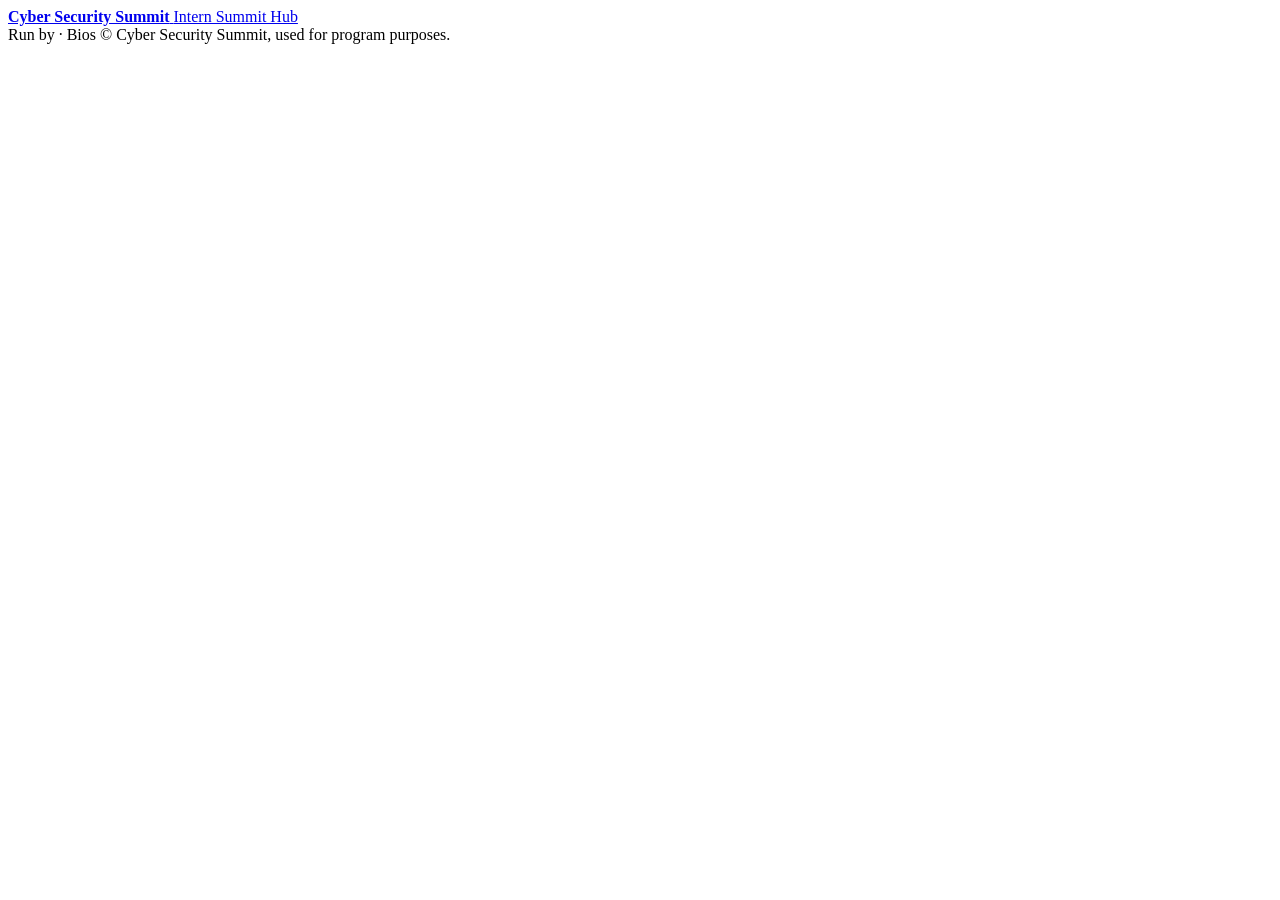
==== frontend/index.html @ 37b52707 "Version 2.19: Mentor Match knows past Summit talks; dynamic follow-ups - data/summit_talks.json: 67 " ====
<!doctype html>
<html lang="en">
<head>
  <meta charset="utf-8">
  <meta name="viewport" content="width=device-width, initial-scale=1">
  <title>Intern Summit Hub</title>
  <link rel="preconnect" href="https://fonts.googleapis.com">
  <link rel="preconnect" href="https://fonts.gstatic.com" crossorigin>
  <link href="https://fonts.googleapis.com/css2?family=Montserrat:wght@600;700;800&family=Open+Sans:wght@400;500;600;700&display=swap" rel="stylesheet">
  <link rel="stylesheet" href="/static/styles.css">
  <link rel="icon" type="image/png" sizes="32x32" href="https://www.cybersecuritysummit.org/wp-content/uploads/2021/02/cropped-cropped-CS_SUMMIT-FAVICON-300x300-1-32x32.png">
  <link rel="apple-touch-icon" href="https://www.cybersecuritysummit.org/wp-content/uploads/2021/02/cropped-cropped-CS_SUMMIT-FAVICON-300x300-1-180x180.png">
</head>
<body>
  <header class="topbar">
    <div class="wrap topbar-inner">
      <a class="brand" href="#home" aria-label="Intern Summit Hub home">
        <img class="brand-logo" src="https://www.cybersecuritysummit.org/wp-content/uploads/2024/05/CS_SUMMIT_Logotag_reverse_hi-res-768x203.png" alt="Cyber Security Summit" referrerpolicy="no-referrer" onerror="this.replaceWith(Object.assign(document.createElement('strong'),{textContent:'Cyber Security Summit'}))">
        <span class="brand-tag">Intern Summit Hub</span>
      </a>
      <nav class="tabs" role="tablist" id="app-nav" hidden>
        <a href="#match" data-tab="match" role="tab">Mentor Match</a>
        <a href="#opportunities" data-tab="opportunities" role="tab">Opportunity Match</a>
        <a href="#directory" data-tab="directory" role="tab">Think Tank</a>
        <a href="#calendar" data-tab="calendar" role="tab">Events <span class="pill" id="talk-count" hidden></span></a>
        <a href="#cohort" data-tab="cohort" role="tab">Cohort</a>
        <a href="#admin" data-tab="admin" role="tab" id="admin-tab" hidden>Admin</a>
        <span class="who"><a id="who-name" href="#profile" title="Your profile"></a><button type="button" id="signout-btn">Sign out</button></span>
      </nav>
    </div>
  </header>

  <!-- ============ SIGN-IN GATE ============ -->
  <section id="gate" class="gate" hidden>
    <div class="gate-inner">
      <div class="gate-intro">
        <div class="eyebrow">Cyber Security Summit · Intern Program</div>
        <h1>Welcome to the <span class="hl">Intern Summit Hub.</span></h1>
        <p>Meet the Think Tank, find the CISOs and leaders you should talk to, connect with your fellow interns, and never miss an event.</p>
        <ul class="gate-points">
          <li>Mentor Match: AI looks up the Think Tank bios and suggests who to meet</li>
          <li>Your cohort's interests, hobbies, and goals</li>
          <li>Think Tank Talks and program events in one place</li>
        </ul>
      </div>
      <div class="card gate-card">
        <div class="seg gate-seg" role="tablist">
          <button type="button" data-gate="login" class="on">Sign in</button>
          <button type="button" data-gate="register">Register</button>
          <button type="button" data-gate="admin">Admin</button>
        </div>

        <form id="login-form-intern" data-pane="login">
          <label>Email<input type="email" id="li-email" autocomplete="username" required></label>
          <div class="temp-banner" id="temp-banner" hidden>
            <strong>Check your email for a temporary password.</strong>
            Enter it below exactly as shown (it looks like <code>Ab3d-Ef7h-Jk9m-Np2q</code>). It works once and expires in 24 hours.
            Right after you sign in, you'll be asked to <strong>choose a new password</strong>.
          </div>
          <label><span id="li-pw-label">Password</span><input type="password" id="li-pw" autocomplete="current-password" required></label>
          <label class="show-pw"><input type="checkbox" data-show="li-pw"> Show password</label>
          <button class="btn primary wide" type="submit" id="li-submit">Sign in</button>
          <p class="fine" id="temp-cancel" hidden><a href="#" id="temp-cancel-link">I remembered my password, sign in normally</a></p>
          <p class="fine"><a href="#" data-goto="forgot">Forgot your password?</a></p>
          <p class="fine">New intern? Choose <a href="#" data-goto="register">Register</a> and use the access code from the Program Lead.</p>
        </form>

        <form id="register-form" data-pane="register" class="form-grid" hidden>
          <label class="span2">Program access code <span class="req">*</span><input id="rg-code" required autocomplete="off" placeholder="From the Program Lead"></label>
          <div class="span2 photo-pick">
            <label class="photo-drop" for="rg-photo"><img id="rg-photo-preview" alt="" hidden><span id="rg-photo-ph">📷</span></label>
            <div><strong>Profile photo</strong> <small class="muted">optional · JPG or PNG</small><br>
              <input type="file" id="rg-photo" accept="image/jpeg,image/png,image/webp,image/heic"></div>
          </div>
          <label>First name <span class="req">*</span><input id="rg-first" required maxlength="60" autocomplete="given-name"></label>
          <label>Last name <span class="req">*</span><input id="rg-last" required maxlength="60" autocomplete="family-name"></label>
          <label>Cell phone <span class="req">*</span><input id="rg-phone" type="tel" required maxlength="30" autocomplete="tel" placeholder="(612) 555-0123"></label>
          <label>Email <span class="req">*</span><input id="rg-email" type="email" required autocomplete="email" placeholder="You'll sign in with this"></label>
          <label>City <span class="req">*</span><input id="rg-city" required maxlength="80" autocomplete="address-level2"></label>
          <label>State <span class="req">*</span><select id="rg-state" required><option value="">Choose…</option></select></label>
          <div class="span2 optional-head">Optional, but it helps Mentor Match and your cohort get to know you</div>
          <label class="span2">School or current employer<input id="rg-school" maxlength="120"></label>
          <label class="span2">LinkedIn profile<input id="rg-linkedin" maxlength="200" placeholder="linkedin.com/in/your-name"></label>
          <label class="span2">Interests <small class="muted">cyber topics, career paths, sectors</small><textarea id="rg-interests" rows="2" maxlength="1000" placeholder="e.g. incident response, cyber policy, healthcare security"></textarea></label>
          <label class="span2">Hobbies<textarea id="rg-hobbies" rows="2" maxlength="1000" placeholder="e.g. hockey, cooking, volunteering"></textarea></label>
          <label class="span2">What do you want to get out of the intern program?<textarea id="rg-goals" rows="3" maxlength="1500"></textarea></label>
          <label class="span2">One fun fact about me<input id="rg-fun" maxlength="300" placeholder="e.g. I've visited 30 national parks"></label>
          <div class="span2 pref-field"><b>Committees you'd like to join</b> <small class="muted">pick up to 3, in order of preference</small><div class="pref-grid" id="rg-prefs"></div></div>
          <label class="span2">Availability <small class="muted">when you can't meet</small><input id="rg-avail" maxlength="300" placeholder="e.g. Classes Tue/Thu mornings; no Friday meetings"></label>
          <label>Password <span class="req">*</span><input type="password" id="rg-pw" required minlength="12" autocomplete="new-password" placeholder="12+ characters"></label>
          <label>Confirm password <span class="req">*</span><input type="password" id="rg-pw2" required minlength="12" autocomplete="new-password"></label>
          <div class="span2"><label class="show-pw"><input type="checkbox" data-show="rg-pw,rg-pw2"> Show password</label><ul class="pw-rules" data-pw="rg-pw" data-confirm="rg-pw2" aria-live="polite"><li data-rule="len">At least 12 characters</li><li data-rule="email">Not your email address</li><li data-rule="match">Both entries match</li></ul></div>
          <label class="check span2"><input type="checkbox" id="rg-share" checked> Show my profile to other interns (photo, name, city, email, school or employer, LinkedIn, interests, hobbies, goals, fun fact). Your phone number is only visible to the Program Lead.</label>
          <div class="span2"><button class="btn primary wide" type="submit">Create my account</button></div>
        </form>

        <form id="forgot-form" data-pane="forgot" hidden>
          <h2>Reset your password</h2>
          <p class="muted small" id="fg-help">Enter the email you registered with. We'll get a one-time reset link to you.</p>
          <label>Email<input type="email" id="fg-email" autocomplete="email" required></label>
          <button class="btn primary wide" type="submit" id="fg-submit">Request a reset link</button>
          <p class="fine"><a href="#" data-goto="login">Back to sign in</a></p>
        </form>

        <form id="reset-form" data-pane="reset" hidden>
          <h2 id="reset-title">Choose a new password</h2>
          <p class="muted small">A short phrase works well, like <em>purple-hockey-2027</em>. Saving signs you out on your other devices.</p>
          <label>New password<input type="password" id="rs-pw" minlength="12" autocomplete="new-password" required></label>
          <label>Confirm new password<input type="password" id="rs-pw2" minlength="12" autocomplete="new-password" required></label>
          <label class="show-pw"><input type="checkbox" data-show="rs-pw,rs-pw2"> Show password</label><ul class="pw-rules" data-pw="rs-pw" data-confirm="rs-pw2" aria-live="polite"><li data-rule="len">At least 12 characters</li><li data-rule="email">Not your email address</li><li data-rule="old" class="info">Different from your previous password</li><li data-rule="match">Both entries match</li></ul>
          <button class="btn primary wide" type="submit">Save new password</button>
        </form>

        <form id="force-form" data-pane="force" hidden>
          <h2>Set a new password</h2>
          <p class="muted small">You signed in with the <strong>temporary password</strong> from your email. It's now used up, so choose your own password to continue. A short phrase works well, like <em>purple-hockey-2027</em>.</p>
          <label>New password<input type="password" id="fc-pw" minlength="12" autocomplete="new-password" required></label>
          <label>Confirm new password<input type="password" id="fc-pw2" minlength="12" autocomplete="new-password" required></label>
          <label class="show-pw"><input type="checkbox" data-show="fc-pw,fc-pw2"> Show password</label><ul class="pw-rules" data-pw="fc-pw" data-confirm="fc-pw2" aria-live="polite"><li data-rule="len">At least 12 characters</li><li data-rule="email">Not your email address</li><li data-rule="old" class="info">Different from your previous password</li><li data-rule="match">Both entries match</li></ul>
          <button class="btn primary wide" type="submit">Save and continue</button>
          <p class="fine"><a href="#" id="force-signout">Sign out instead</a></p>
        </form>

        <form id="admin-login-form" data-pane="admin" hidden>
          <p class="muted small">For the Program Lead only.</p>
          <label>Admin username<input id="ad-user" autocomplete="username" required></label>
          <label>Password<input type="password" id="ad-pw" autocomplete="current-password" required></label>
          <label class="show-pw"><input type="checkbox" data-show="ad-pw"> Show password</label>
          <button class="btn primary wide" type="submit">Sign in as admin</button>
          <p class="fine" id="admin-not-configured" hidden>Admin sign-in isn't set up on this server yet. Run <code>.venv/bin/python -m scripts.set_admin_password</code>, then restart.</p>
        </form>
        <p class="error" id="gate-error" hidden></p>
        <p class="success" id="gate-msg" hidden></p>
      </div>
    </div>
  </section>

  <div id="notices" class="wrap"></div>

  <main class="wrap" id="app-main" hidden>
    <!-- ============ HOME ============ -->
    <section id="tab-home" class="tab" hidden>
      <div class="home-hero">
        <div class="home-hero-text">
          <div class="eyebrow">Cyber Security Summit · Intern Program</div>
          <h1 id="home-hello">Welcome to the <span class="hl">Intern Summit Hub.</span></h1>
          <p>Your front door to the Think Tank: meet the leaders shaping cybersecurity in Minnesota, find roles where you already have a connection, and keep up with every event.</p>
          <div class="home-cta">
            <a class="btn neon" href="#match">Find who to meet</a>
            <a class="btn outline-light" href="#opportunities">Explore open roles</a>
          </div>
        </div>
        <svg class="home-net" viewBox="0 0 320 240" aria-hidden="true">
          <g class="edges">
            <line x1="160" y1="120" x2="60" y2="50"/><line x1="160" y1="120" x2="270" y2="45"/><line x1="160" y1="120" x2="40" y2="170"/>
            <line x1="160" y1="120" x2="280" y2="185"/><line x1="160" y1="120" x2="165" y2="20"/><line x1="160" y1="120" x2="150" y2="220"/>
            <line x1="60" y1="50" x2="165" y2="20"/><line x1="270" y1="45" x2="280" y2="185"/><line x1="40" y1="170" x2="150" y2="220"/>
          </g>
          <g class="nodes">
            <circle cx="60" cy="50" r="7"/><circle cx="270" cy="45" r="9"/><circle cx="40" cy="170" r="6"/>
            <circle cx="280" cy="185" r="8"/><circle cx="165" cy="20" r="5"/><circle cx="150" cy="220" r="6"/>
          </g>
          <circle class="hub-ring" cx="160" cy="120" r="30"/><circle class="hub" cx="160" cy="120" r="20"/>
        </svg>
        <div class="home-stats" id="home-stats"></div>
      </div>

      <div class="home-grid" id="home-tools"></div>

      <div class="home-lower">
        <div class="card home-next"><div class="lbl small muted">Up next</div><div id="home-next"></div></div>
        <div class="card home-profile"><div class="lbl small muted">Your profile</div><div id="home-profile"></div></div>
      </div>
    </section>

    <!-- ============ PROFILE ============ -->
    <section id="tab-profile" class="tab" hidden>
      <div class="hero">
        <div class="eyebrow">Intern Program · Your profile</div>
        <h1>Make it easy to <span class="hl">get to know you.</span></h1>
        <p>Your photo, LinkedIn, interests, and resume help Think Tank members and fellow interns connect with you, and make Mentor Match and Opportunity Match sharper.</p>
      </div>
      <p class="muted small" id="me-admin-edited" hidden></p>
      <div class="profile-page">
        <div class="profile-side">
          <div class="card">
            <h2 class="card-title">Resume</h2>
            <div id="pp-resume"></div>
            <label class="btn small" for="pp-resume-file" style="margin-top:10px">Upload a new resume</label>
            <input type="file" id="pp-resume-file" accept=".pdf,.docx,.txt,.md" hidden>
            <p class="fine">PDF, DOCX, or TXT, up to 2 MB. Only you and the Program Lead can see it. Uploading also refreshes your Mentor Match profile.</p>
          </div>
          <div class="card">
      <form id="pw-form" class="form-grid pw-form">
        <h2 class="card-title span2">Password</h2>
        <label class="span2">Current password<input type="password" id="pw-current" autocomplete="current-password" required></label>
        <label>New password<input type="password" id="pw-new" minlength="12" autocomplete="new-password" required placeholder="12+ characters"></label>
        <label>Confirm new password<input type="password" id="pw-new2" minlength="12" autocomplete="new-password" required></label>
        <div class="span2"><label class="show-pw"><input type="checkbox" data-show="pw-current,pw-new,pw-new2"> Show password</label><ul class="pw-rules" data-pw="pw-new" data-confirm="pw-new2" aria-live="polite"><li data-rule="len">At least 12 characters</li><li data-rule="email">Not your email address</li><li data-rule="notcurrent">Different from your current password</li><li data-rule="match">Both entries match</li></ul></div>
        <div class="span2 form-actions"><button class="btn" type="submit">Change password</button><span class="error" id="pw-error" hidden></span></div>
      </form>
          </div>
        </div>
        <div class="card profile-main">
          <h2 class="card-title">About you</h2>
      <form id="me-form" class="form-grid">
        <div class="span2 photo-pick">
          <label class="photo-drop" for="me-photo"><img id="me-photo-preview" alt="" hidden><span id="me-photo-ph">📷</span></label>
          <div><strong>Profile photo</strong><br><input type="file" id="me-photo" accept="image/jpeg,image/png,image/webp,image/heic">
            <button class="btn small ghost" type="button" id="me-photo-remove" hidden>Remove photo</button></div>
        </div>
        <label>First name <span class="req">*</span><input id="me-first" required maxlength="60"></label>
        <label>Last name <span class="req">*</span><input id="me-last" required maxlength="60"></label>
        <label>Cell phone <span class="req">*</span><input id="me-phone" type="tel" required maxlength="30"></label>
        <label>Email <span class="req">*</span><input id="me-email" type="email" required></label>
        <label>City <span class="req">*</span><input id="me-city" required maxlength="80"></label>
        <label>State <span class="req">*</span><select id="me-state" required></select></label>
        <label class="span2">School or current employer<input id="me-school" maxlength="120"></label>
        <label class="span2">LinkedIn profile<input id="me-linkedin" maxlength="200" placeholder="linkedin.com/in/your-name"></label>
        <label class="span2">Interests<textarea id="me-interests" rows="2" maxlength="1000"></textarea></label>
        <label class="span2">Hobbies<textarea id="me-hobbies" rows="2" maxlength="1000"></textarea></label>
        <label class="span2">What I want from the program<textarea id="me-goals" rows="3" maxlength="1500"></textarea></label>
        <label class="span2">One fun fact about me<input id="me-fun" maxlength="300"></label>
        <div class="span2 pref-field"><b>Committees you'd like to join</b> <small class="muted">up to 3, in order</small><div class="pref-grid" id="me-prefs"></div></div>
        <label class="span2">Availability <small class="muted">when you can't meet</small><input id="me-avail" maxlength="300"></label>
        <label class="check span2"><input type="checkbox" id="me-share"> Show my profile to other interns (never my phone number)</label>
        <div class="span2 form-actions"><button class="btn primary" type="submit">Save</button><span class="error" id="me-error" hidden></span></div>
      </form>

        </div>
      </div>
    </section>

    <!-- ============ MENTOR MATCH ============ -->
    <section id="tab-match" class="tab" hidden>
      <div class="hero">
        <div class="eyebrow">Intern Program · Mentor Match</div>
        <h1>Find the Think Tank members <span class="hl">you should meet.</span></h1>
        <p>Add your resume and what you're curious about. Mentor Match looks up the Think Tank bios and recommends connections to spark a conversation and potential networking opportunities, with what to ask first.</p>
      </div>
      <div class="match-grid">
        <aside class="card profile-card">
          <h2>Your profile</h2>
          <form id="profile-form">
            <label class="drop" id="drop">
              <input type="file" id="resume-file" accept=".pdf,.docx,.txt,.md" hidden>
              <span class="drop-icon" aria-hidden="true">⬆</span>
              <span id="drop-label"><strong>Upload resume</strong><br><small>PDF, DOCX, or TXT · max 2 MB</small></span>
            </label>
            <label for="intro">About you <small class="muted">interests, hobbies, goals</small></label>
            <textarea id="intro" rows="4" maxlength="4000" placeholder="e.g. Sophomore studying CS. Curious about incident response and cyber policy. I play hockey and love cooking."></textarea>
            <button class="btn primary" id="profile-btn" type="submit">Build my profile</button>
            <p class="fine">Your resume is saved to your Intern Summit Hub profile so you don't have to upload it again. Only you and the Program Lead can see it, and you can remove it any time. Chat conversations aren't saved.</p>
          </form>
          <div id="profile-view" hidden></div>
        </aside>

        <section class="card chat-card">
          <div class="chat-head">
            <h2>Mentor Match</h2>
            <button class="btn ghost small" id="reset-chat" type="button">New chat</button>
          </div>
          <div id="chat-log" class="chat-log" aria-live="polite"></div>
          <div class="suggestions" id="suggestions">
            <button type="button">Who should I talk to first?</button>
            <button type="button">Look at my resume: who fits my background?</button>
            <button type="button">Which Think Tank organizations are hiring right now?</button>
            <button type="button">I'm interested in the military-to-cyber path</button>
            <button type="button">Which CISOs care about mentoring students?</button>
            <button type="button">Who has given a Cyber Security Summit talk on AI?</button>
            <button type="button">Who shares my hobbies?</button>
          </div>
          <form id="chat-form" class="chat-form">
            <textarea id="chat-input" rows="1" maxlength="4000" placeholder="Ask who to meet, how to prep for a talk…" aria-label="Message"></textarea>
            <button class="btn primary" id="send-btn" type="submit">Send</button>
          </form>
        </section>
      </div>
    </section>

    <!-- ============ DIRECTORY ============ -->
    <section id="tab-directory" class="tab" hidden>
      <div class="hero">
        <div class="eyebrow">Intern Program · Think Tank</div>
        <h1>The leaders <span class="hl">behind the Summit.</span></h1>
        <p>Think Tank and Emeritus members, with bios as published on cybersecuritysummit.org. Click anyone for the full bio.</p>
      </div>
      <div class="filters">
        <input type="search" id="dir-q" placeholder="Search names, employers, schools, skills, hobbies…" aria-label="Search">
        <select id="dir-sector" aria-label="Sector"><option value="">All sectors</option></select>
        <div class="seg" id="dir-section" role="group" aria-label="Section">
          <button type="button" data-v="" class="on">All</button>
          <button type="button" data-v="Co-chair">Co-chairs</button>
          <button type="button" data-v="Think Tank">Think Tank</button>
          <button type="button" data-v="Emeritus">Emeritus</button>
        </div>
      </div>
      <p class="muted small" id="dir-count"></p>
      <div id="dir-grid" class="people-grid"></div>
    </section>

    <!-- ============ CALENDAR ============ -->
    <section id="tab-calendar" class="tab" hidden>
      <div class="hero">
        <div class="eyebrow">Intern Program · Events</div>
        <h1>Talks, huddles, and <span class="hl">the Summit.</span></h1>
        <p>Think Tank Talks with CISOs and leaders who give their time to interns, plus monthly intern huddles with the Program Co-Chairs. Times are Minneapolis (Central).</p>
      </div>
      <div id="event-list"></div>
      <div id="past-talks"></div>
    </section>

    <!-- ============ OPPORTUNITIES ============ -->
    <section id="tab-opportunities" class="tab" hidden>
      <div class="hero">
        <div class="eyebrow">Pilot · Opportunities at Think Tank organizations</div>
        <h1>Internships and entry-level roles <span class="hl">where you already have a connection.</span></h1>
        <p>Open roles pulled weekly from the official job sites of Think Tank members' employers, screened by AI for internships, co-ops, and early-career fit. Each one shows who you know there.</p>
      </div>
      <div class="seg opp-view" id="opp-view" role="tablist" aria-label="Opportunities view">
        <button type="button" data-v="explore" class="on" role="tab">✨ Explorer</button>
        <button type="button" data-v="list" role="tab">Browse all roles</button>
      </div>

      <div id="opp-explore">
        <form id="ox-form" class="ox-ask" autocomplete="off">
          <input id="ox-q" maxlength="500" placeholder="Ask anything, e.g. “Is there an entry-level SOC analyst role?”" aria-label="Ask the Opportunities Explorer">
          <button class="btn primary" type="submit" id="ox-go">Explore</button>
        </form>
        <div class="chips ox-examples" id="ox-examples">
          <button type="button" class="chip">Is there an entry-level SOC analyst role?</button>
          <button type="button" class="chip">Which roles fit my resume best?</button>
          <button type="button" class="chip">Cloud or network security internships in Minnesota</button>
          <button type="button" class="chip">GRC or IT audit internships</button>
        </div>
        <div class="ox-stage" id="ox-stage" aria-live="polite">
          <svg class="ox-lines" id="ox-lines" aria-hidden="true"></svg>
          <div class="ox-orgs" id="ox-orgs"></div>
          <div class="ox-rail" id="ox-rail" hidden></div>
          <div class="ox-legend"><span><b class="ox-tt">1</b> Think Tank member(s) there</span><span><b class="ox-tt emer">E</b> Emeritus members only</span></div>
          <div class="ox-me" id="ox-me"></div>
          <div class="ox-status" id="ox-status">Ask a question. The Explorer reads your resume, checks every Think Tank organization's open roles, and shows where you fit.</div>
        </div>
        <div class="ox-nofeed" id="ox-nofeed"></div>
        <div id="ox-result"></div>
      </div>

      <div id="opp-listview" hidden>
      <div class="filters opp-filters">
        <input type="search" id="opp-q" placeholder="Search titles, employers, cities…" aria-label="Search opportunities">
        <select id="opp-kind" aria-label="Type"><option value="">All types</option><option>internship</option><option>co-op</option><option>new-grad / entry-level</option></select>
        <select id="opp-field" aria-label="Field"><option value="">All fields</option><option>Cybersecurity</option><option>IT / Infrastructure</option><option>Software / Engineering</option><option>Data / Analytics</option><option>Risk / Audit / Compliance</option><option>Business / Other</option></select>
        <select id="opp-loc" aria-label="Location"><option value="">Anywhere in the US</option><option>Minnesota</option><option>Remote (US)</option></select>
        <select id="opp-sort" aria-label="Sort"><option value="fit">Best fit for me</option><option value="new">Newest</option></select>
      </div>
      <p class="muted small" id="opp-count"></p>
      <div id="opp-list" class="opp-list"></div>
      </div>
      <p class="fine" id="opp-foot"></p>
    </section>

    <!-- ============ COHORT ============ -->
    <section id="tab-cohort" class="tab" hidden>
      <div class="hero hero-row">
        <div>
          <div class="eyebrow">Intern Program · Cohort</div>
          <h1>Your <span class="hl">intern cohort.</span></h1>
          <p>Interns who chose to share their profile. Say hi on Slack or LinkedIn.</p>
        </div>
        <div class="head-actions"><button class="btn outline-light" type="button" id="edit-me-btn">Edit my profile</button></div>
      </div>
      <div class="filters cohort-filters">
        <input type="search" id="cohort-q" placeholder="Search names, schools, interests, hobbies…" aria-label="Search cohort">
      </div>
      <div id="cohort-grid" class="people-grid"></div>
    </section>

    <!-- ============ ADMIN ============ -->
    <section id="tab-admin" class="tab" hidden>
      <div id="admin-panel" hidden>
        <div class="section-head">
          <div>
            <h1>Admin · <span id="admin-name"></span></h1>
            <p class="muted" id="admin-title"></p>
          </div>
        </div>

        <nav class="admin-nav" id="admin-nav" role="tablist">
          <button type="button" data-asec="interns" class="on">Interns</button>
          <button type="button" data-asec="placements">Placements <span class="ai-chip">AI</span></button>
          <button type="button" data-asec="pulse">Cohort Pulse <span class="ai-chip">AI</span></button>
          <button type="button" data-asec="opportunities">Opportunities <span class="ai-chip">AI</span></button>
          <button type="button" data-asec="talks">Talks</button>
          <button type="button" data-asec="usage">AI usage</button>
        </nav>

        <div data-asec-panel="interns">
        <div class="card demo-card">
          <div><b>Demo data</b> <span class="muted small" id="demo-status">Fictional sample interns, Slack activity, and meeting notes for trying the AI agents.</span></div>
          <div class="code-row"><button class="btn small" type="button" id="demo-load">Load demo cohort</button><button class="btn small ghost" type="button" id="demo-remove">Remove demo data</button></div>
        </div>
        <div class="card">
          <div class="chat-head">
            <h2>Intern profiles <span class="muted small" id="intern-count"></span></h2>
            <div class="head-actions">
              <a class="btn small" href="/api/admin/interns.csv" download>Export CSV</a>
            </div>
          </div>
          <div class="access-code">
            <div><b>Program access code</b> <span class="muted small">Interns need this to register. Share it on Slack; rotate it to stop new sign-ups.</span></div>
            <div class="code-row"><code id="access-code">…</code><button class="btn small" type="button" id="copy-code">Copy</button><button class="btn small ghost" type="button" id="rotate-code">Rotate</button></div>
          </div>
          <div id="reset-requests" class="reset-requests" hidden></div>
          <input type="search" id="intern-q" placeholder="Search interns by name, city, school, interest…" aria-label="Search interns" style="margin:12px 0">
          <div class="table-wrap"><table id="intern-table" class="table"></table></div>
        </div>
        </div>

        <!-- ===== Placements: Committee & Cyber Coach Matchmaker ===== -->
        <div data-asec-panel="placements" hidden>
          <div class="card agent-hero">
            <div>
              <h2>Committee &amp; Cyber Coach Matchmaker</h2>
              <p class="muted small">A <b>Fit Extractor</b> agent turns each intern's profile into a structured fit profile (cached), then a <b>Placement Matcher</b> agent scores every intern against committee needs, meeting times, and the Cyber Coach pool. Hard rules (capacity, schedule conflicts, real committees and coaches) are enforced in code and the model must fix any violation.</p>
            </div>
            <div class="agent-actions">
              <button class="btn primary" type="button" id="run-match">Run matchmaker</button>
              <span class="muted small" id="match-meta"></span>
            </div>
          </div>

          <div class="card">
            <div class="chat-head"><h2>Assignment matrix</h2><span class="muted small" id="match-cost"></span></div>
            <p class="muted small" id="match-notes"></p>
            <div class="table-wrap"><table id="match-table" class="table match-table"></table></div>
            <div id="match-unplaced"></div>
          </div>

          <div class="admin-grid">
            <div class="card">
              <div class="chat-head"><h2>Committees</h2><span class="muted small">Capacity, needs, director, meeting time</span></div>
              <div class="table-wrap"><table id="committee-table" class="table"></table></div>
            </div>
            <div class="card">
              <div class="chat-head"><h2>Cyber Coach pool</h2><span class="muted small" id="coach-count"></span></div>
              <input type="search" id="coach-q" placeholder="Filter coaches…" style="margin-bottom:10px">
              <div class="coach-list" id="coach-list"></div>
            </div>
          </div>
        </div>

        <!-- ===== Cohort Pulse ===== -->
        <div data-asec-panel="pulse" hidden>
          <div class="card agent-hero">
            <div>
              <h2>Cohort Pulse &amp; Program Lead's Monday Brief</h2>
              <p class="muted small">The <b>Pulse Analyst</b> agent reads Slack and committee meeting notes <b>only through the cohort MCP server</b>, which replaces every name, email, phone number, and link with pseudonyms before the model sees anything and withholds messages that try to give the AI instructions. Names are restored only here, on your screen.</p>
            </div>
            <div class="agent-actions">
              <button class="btn primary" type="button" id="run-brief">Generate Monday Brief</button>
              <span class="muted small" id="brief-meta"></span>
            </div>
          </div>

          <div class="admin-grid">
            <div class="card">
              <h2>Data sources</h2>
              <div id="pulse-sources" class="pulse-sources"></div>
              <div class="source-actions">
                <label class="btn small file-btn">Upload Slack export (.zip)<input type="file" id="slack-export" accept=".zip" hidden></label>
                <button class="btn small" type="button" id="slack-sync">Sync from Slack</button>
              </div>
              <h3 class="sub">Add committee meeting notes</h3>
              <form id="notes-form" class="form-grid">
                <label>Committee<input id="nt-committee" maxlength="120" placeholder="e.g. MedTech Seminar"></label>
                <label>Meeting date<input type="date" id="nt-date" required></label>
                <label class="span2">Title<input id="nt-title" maxlength="200" placeholder="Biweekly sync"></label>
                <label class="span2">Notes <small class="muted">paste, or upload a file below</small><textarea id="nt-text" rows="4" placeholder="Action: Name - task - due Nov 14"></textarea></label>
                <label class="span2">Or upload<input type="file" id="nt-file" accept=".txt,.md,.docx,.pdf"></label>
                <div class="span2 form-actions"><button class="btn" type="submit">Add notes</button><span class="error" id="nt-error" hidden></span></div>
              </form>
            </div>
            <div class="card">
              <div class="chat-head"><h2>Past briefs</h2></div>
              <ul class="plain-list" id="brief-list"></ul>
            </div>
          </div>

          <div class="card brief-card" id="brief-card" hidden>
            <div class="chat-head">
              <h2 id="brief-title">Program Lead's Monday Brief</h2>
              <div class="head-actions">
                <button class="btn small ghost" type="button" id="brief-toggle-alias">Show pseudonymized version</button>
                <a class="btn small" id="brief-download" href="#" download>Download .md</a>
              </div>
            </div>
            <div id="brief-body"></div>
          </div>
        </div>

        <!-- ===== Opportunities (job-feed pilot) ===== -->
        <div data-asec-panel="opportunities" hidden>
          <div class="card agent-hero">
            <div>
              <h2>Opportunities pilot</h2>
              <p class="muted small">Connectors read the <b>official public job feeds</b> (Workday, Oracle Cloud, iCIMS, Greenhouse; USAJOBS with a free key) of Think Tank organizations. A <b>Job Classifier</b> agent labels each new posting: internship, co-op, or entry-level; field; relevance; location; eligibility. Interns only see early-career, relevant, US roles you haven't hidden.</p>
            </div>
            <div class="agent-actions">
              <button class="btn primary" type="button" id="opp-refresh">Refresh job feeds</button>
              <span class="muted small" id="opp-progress"></span>
            </div>
          </div>
          <div class="card">
            <div class="chat-head"><h2>Sources</h2><span class="muted small" id="opp-last"></span></div>
            <div class="table-wrap"><table id="opp-sources" class="table"></table></div>
          </div>
          <div class="card">
            <div class="chat-head"><h2>Postings</h2>
              <div class="seg" id="opp-admin-filter" role="group"><button type="button" data-v="visible" class="on">Shown to interns</button><button type="button" data-v="all">All classified</button></div>
            </div>
            <div class="table-wrap"><table id="opp-table" class="table"></table></div>
          </div>
        </div>

        <div data-asec-panel="talks" hidden>
        <div class="admin-grid">
          <div class="card">
            <h2 id="event-form-title">Schedule a talk</h2>
            <form id="event-form" class="form-grid">
              <input type="hidden" id="ev-id">
              <label class="span2">Title<input id="ev-title" required maxlength="140" placeholder="Fireside chat with …"></label>
              <label>Type
                <select id="ev-kind">
                  <option>Think Tank talk</option><option>Intern huddle</option><option>CISO fireside</option><option>Think Tank panel</option>
                  <option>Office hours</option><option>Committee meeting</option><option>Summit event</option>
                </select>
              </label>
              <label class="check"><input type="checkbox" id="ev-required"> Required for interns</label>
              <label>Date<input type="date" id="ev-date" required></label>
              <div class="row2">
                <label>Start<input type="time" id="ev-start" required value="12:00"></label>
                <label>End<input type="time" id="ev-end" required value="13:00"></label>
              </div>
              <label class="span2">Speakers
                <div class="speaker-picker">
                  <div id="ev-speakers" class="chips"></div>
                  <input id="ev-speaker-q" placeholder="Type a Think Tank name…" autocomplete="off">
                  <div id="ev-speaker-opts" class="opts" hidden></div>
                </div>
              </label>
              <label>Location<input id="ev-location" maxlength="200" placeholder="Zoom, or a room"></label>
              <label>Join link<input id="ev-url" type="url" maxlength="500" placeholder="https://"></label>
              <label class="span2">Description<textarea id="ev-desc" rows="3" maxlength="2000"></textarea></label>
              <label class="span2">Reminder / prep note for interns<input id="ev-prep" maxlength="500" placeholder="Read their bio and bring one question about…"></label>
              <div class="span2 form-actions">
                <button class="btn primary" type="submit" id="ev-save">Add to calendar</button>
                <button class="btn ghost" type="button" id="ev-cancel" hidden>Cancel edit</button>
                <span class="error" id="ev-error" hidden></span>
              </div>
            </form>
          </div>

          <div class="card">
            <h2>Announcement banner</h2>
            <form id="ann-form" class="inline-form">
              <input id="ann-text" maxlength="400" placeholder="Shown at the top of every intern's screen" required>
              <button class="btn primary" type="submit">Post</button>
            </form>
            <ul id="ann-list" class="plain-list"></ul>
          </div>
        </div>

        <div class="card">
          <h2>Scheduled talks</h2>
          <div class="table-wrap"><table id="admin-events" class="table"></table></div>
        </div>
        </div>

        <div data-asec-panel="usage" hidden>
        <div class="card">
          <div class="chat-head"><h2>AI usage &amp; safety</h2><button class="btn ghost small" id="usage-refresh" type="button">Refresh</button></div>
          <div id="usage"></div>
        </div>
        </div>
      </div>
    </section>
  </main>

  <footer class="wrap footer">
    <span>Run by <span id="footer-admin"></span> · Bios © Cyber Security Summit, used for program purposes.</span>
    <span id="model-note"></span>
  </footer>


  <dialog id="intern-dialog" class="dialog">
    <button class="dialog-close" type="button" aria-label="Close">×</button>
    <div id="intern-body" style="padding:26px"></div>
  </dialog>

  <dialog id="drafts-dialog" class="dialog wide-dialog">
    <button class="dialog-close" type="button" aria-label="Close">×</button>
    <div id="drafts-body" style="padding:26px"></div>
  </dialog>

  <dialog id="committee-dialog" class="dialog">
    <button class="dialog-close" type="button" aria-label="Close">×</button>
    <div style="padding:26px">
      <h2 id="cm-title">Edit committee</h2>
      <form id="committee-form" class="form-grid">
        <input type="hidden" id="cm-slug">
        <label class="span2">Name<input id="cm-name" required maxlength="120"></label>
        <label class="span2">What it does<textarea id="cm-desc" rows="2" maxlength="600"></textarea></label>
        <label class="span2">Looking for <small class="muted">skills and traits the matcher scores against</small><textarea id="cm-needs" rows="2" maxlength="600"></textarea></label>
        <label>Intern capacity<input type="number" id="cm-capacity" min="0" max="50" required></label>
        <label class="check"><input type="checkbox" id="cm-active"> Active this cohort</label>
        <label class="span2">Director (Think Tank member)<select id="cm-director-slug"><option value="">Not a Think Tank member / not set</option></select></label>
        <label>Or director name<input id="cm-director-name" maxlength="120"></label>
        <label>Director email <small class="muted">for intro drafts</small><input id="cm-director-email" type="email" maxlength="200"></label>
        <label>Meeting day<select id="cm-day"><option value="">Not set</option><option>Mon</option><option>Tue</option><option>Wed</option><option>Thu</option><option>Fri</option></select></label>
        <label>Meeting time<input type="time" id="cm-time"></label>
        <label class="span2">Meeting note<input id="cm-note" maxlength="120" placeholder="e.g. 2nd & 4th Wednesday, Zoom"></label>
        <div class="span2 form-actions"><button class="btn primary" type="submit">Save committee</button><span class="error" id="cm-error" hidden></span></div>
      </form>
    </div>
  </dialog>

  <dialog id="confirm-dialog" class="dialog confirm">
    <div style="padding:24px">
      <h2 id="confirm-title"></h2>
      <div id="confirm-body" class="muted"></div>
      <div class="form-actions" style="justify-content:flex-end">
        <button class="btn ghost" type="button" id="confirm-cancel">Cancel</button>
        <button class="btn primary" type="button" id="confirm-ok">OK</button>
      </div>
    </div>
  </dialog>

  <dialog id="person-dialog" class="dialog">
    <button class="dialog-close" type="button" aria-label="Close">×</button>
    <div id="person-body"></div>
  </dialog>

  <script src="/static/app.js"></script>
</body>
</html>
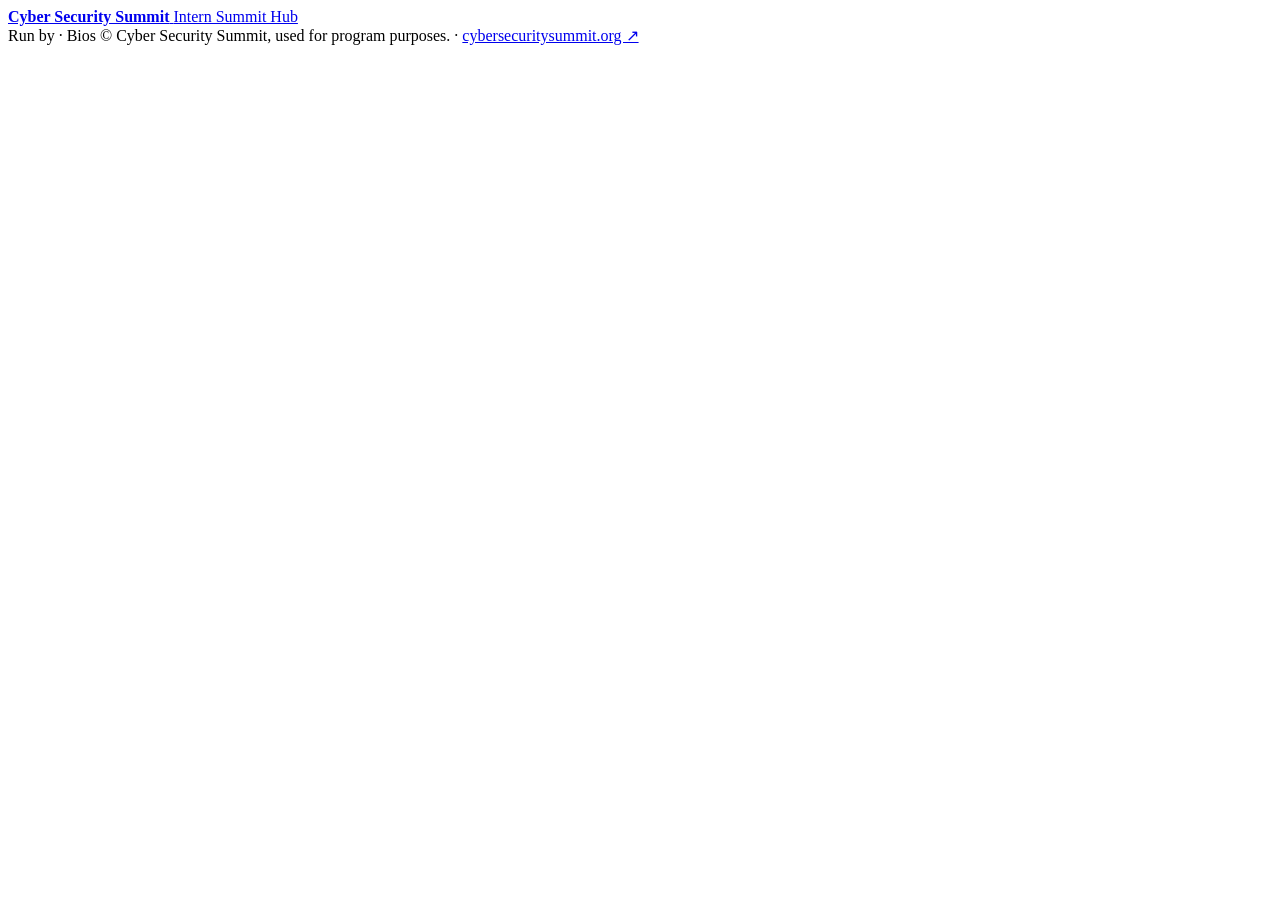
==== commit dcfe3036: "Version 2.40: Summit link and clearer Opportunities notes The sign-in screen links to cybersecuritys" ====
--- a/frontend/index.html
+++ b/frontend/index.html
@@ -6,7 +6,7 @@
   <title>Intern Summit Hub</title>
   <link rel="preconnect" href="https://fonts.googleapis.com">
   <link rel="preconnect" href="https://fonts.gstatic.com" crossorigin>
-  <link href="https://fonts.googleapis.com/css2?family=Montserrat:wght@600;700;800&family=Open+Sans:wght@400;500;600;700&display=swap" rel="stylesheet">
+  <link href="https://fonts.googleapis.com/css2?family=Montserrat:wght@600;700;800&family=Open+Sans:wght@400;500;600;700&family=JetBrains+Mono:wght@500;700&display=swap" rel="stylesheet">
   <link rel="stylesheet" href="/static/styles.css">
   <link rel="icon" type="image/png" sizes="32x32" href="https://www.cybersecuritysummit.org/wp-content/uploads/2021/02/cropped-cropped-CS_SUMMIT-FAVICON-300x300-1-32x32.png">
   <link rel="apple-touch-icon" href="https://www.cybersecuritysummit.org/wp-content/uploads/2021/02/cropped-cropped-CS_SUMMIT-FAVICON-300x300-1-180x180.png">
@@ -19,6 +19,7 @@
         <span class="brand-tag">Intern Summit Hub</span>
       </a>
       <nav class="tabs" role="tablist" id="app-nav" hidden>
+        <a href="#home" data-tab="home" role="tab">Home</a>
         <a href="#match" data-tab="match" role="tab">Mentor Match</a>
         <a href="#opportunities" data-tab="opportunities" role="tab">Opportunity Match</a>
         <a href="#directory" data-tab="directory" role="tab">Think Tank</a>
@@ -42,6 +43,8 @@
           <li>Your cohort's interests, hobbies, and goals</li>
           <li>Think Tank Talks and program events in one place</li>
         </ul>
+        <a class="gate-trust gate-link" href="https://www.cybersecuritysummit.org" target="_blank" rel="noopener"><svg viewBox="0 0 24 24" fill="none" stroke="currentColor" stroke-width="2" stroke-linecap="round" stroke-linejoin="round" aria-hidden="true"><circle cx="12" cy="12" r="9"/><path d="M3 12h18M12 3a14 14 0 0 1 0 18M12 3a14 14 0 0 0 0 18"/></svg>
+          <span>New to the Summit? Visit <b>cybersecuritysummit.org</b> ↗</span></a>
       </div>
       <div class="card gate-card">
         <div class="seg gate-seg" role="tablist">
@@ -150,18 +153,36 @@
             <a class="btn outline-light" href="#opportunities">Explore open roles</a>
           </div>
         </div>
-        <svg class="home-net" viewBox="0 0 320 240" aria-hidden="true">
-          <g class="edges">
-            <line x1="160" y1="120" x2="60" y2="50"/><line x1="160" y1="120" x2="270" y2="45"/><line x1="160" y1="120" x2="40" y2="170"/>
-            <line x1="160" y1="120" x2="280" y2="185"/><line x1="160" y1="120" x2="165" y2="20"/><line x1="160" y1="120" x2="150" y2="220"/>
-            <line x1="60" y1="50" x2="165" y2="20"/><line x1="270" y1="45" x2="280" y2="185"/><line x1="40" y1="170" x2="150" y2="220"/>
-          </g>
-          <g class="nodes">
-            <circle cx="60" cy="50" r="7"/><circle cx="270" cy="45" r="9"/><circle cx="40" cy="170" r="6"/>
-            <circle cx="280" cy="185" r="8"/><circle cx="165" cy="20" r="5"/><circle cx="150" cy="220" r="6"/>
-          </g>
-          <circle class="hub-ring" cx="160" cy="120" r="30"/><circle class="hub" cx="160" cy="120" r="20"/>
-        </svg>
+        <!-- Summit globe with a binary ring (echoing the logo), radar sweep, orbiting nodes, and pulses -->
+        <div class="home-orbit" aria-hidden="true">
+          <div class="o-sweep"></div>
+          <svg viewBox="0 0 320 320">
+            <defs>
+              <path id="o-bin-path" d="M160,160 m-121,0 a121,121 0 1,1 242,0 a121,121 0 1,1 -242,0"/>
+              <radialGradient id="o-core" cx="50%" cy="50%" r="50%">
+                <stop offset="0" stop-color="#21fefe" stop-opacity=".35"/><stop offset="1" stop-color="#21fefe" stop-opacity="0"/>
+              </radialGradient>
+            </defs>
+            <circle cx="160" cy="160" r="100" fill="url(#o-core)"/>
+            <circle class="o-pulse" cx="160" cy="160" r="72"/>
+            <circle class="o-pulse o-pulse-2" cx="160" cy="160" r="72"/>
+            <g class="o-spin o-spin-slow">
+              <circle class="o-track" cx="160" cy="160" r="148"/>
+              <circle class="o-node gold" cx="160" cy="12" r="5"/>
+              <circle class="o-node" cx="308" cy="160" r="3.5"/>
+              <circle class="o-node" cx="55" cy="265" r="4"/>
+            </g>
+            <g class="o-spin o-spin-rev">
+              <text class="o-bin"><textPath href="#o-bin-path" textLength="756" lengthAdjust="spacing">101010010010001000100101100110111010000110111110011100100101011111000011011101001010011011101101001110001101011110110011111011001101</textPath></text>
+            </g>
+            <g class="o-spin o-spin-fast">
+              <circle class="o-track o-track-dash" cx="160" cy="160" r="104"/>
+              <circle class="o-node" cx="160" cy="56" r="4"/>
+              <circle class="o-node gold" cx="250" cy="212" r="3"/>
+            </g>
+          </svg>
+          <div class="o-globe"></div>
+        </div>
         <div class="home-stats" id="home-stats"></div>
       </div>
 
@@ -313,9 +334,9 @@
     <!-- ============ OPPORTUNITIES ============ -->
     <section id="tab-opportunities" class="tab" hidden>
       <div class="hero">
-        <div class="eyebrow">Pilot · Opportunities at Think Tank organizations</div>
+        <div class="eyebrow">Opportunities at Think Tank organizations and Minnesota employers</div>
         <h1>Internships and entry-level roles <span class="hl">where you already have a connection.</span></h1>
-        <p>Open roles pulled weekly from the official job sites of Think Tank members' employers, screened by AI for internships, co-ops, and early-career fit. Each one shows who you know there.</p>
+        <p>Open roles pulled weekly from the official job sites of Think Tank members' employers, plus other Minnesota Fortune 500 companies and Minnesota roles found through the Adzuna job-search API, screened by AI for internships, co-ops, and early-career fit. Each one shows who you know there, or says plainly when there's no direct Summit connection.</p>
       </div>
       <div class="seg opp-view" id="opp-view" role="tablist" aria-label="Opportunities view">
         <button type="button" data-v="explore" class="on" role="tab">✨ Explorer</button>
@@ -337,9 +358,9 @@
           <svg class="ox-lines" id="ox-lines" aria-hidden="true"></svg>
           <div class="ox-orgs" id="ox-orgs"></div>
           <div class="ox-rail" id="ox-rail" hidden></div>
-          <div class="ox-legend"><span><b class="ox-tt">1</b> Think Tank member(s) there</span><span><b class="ox-tt emer">E</b> Emeritus members only</span></div>
+          <div class="ox-legend"><span><b class="ox-tt summit"></b> Think Tank member(s) there</span><span><b class="ox-tt emer">E</b> Emeritus members only</span><span><b class="ox-tt none">–</b> No direct Summit connection</span></div>
           <div class="ox-me" id="ox-me"></div>
-          <div class="ox-status" id="ox-status">Ask a question. The Explorer reads your resume, checks every Think Tank organization's open roles, and shows where you fit.</div>
+          <div class="ox-status" id="ox-status">Ask a question. The Explorer reads your resume, checks every listed employer's open roles, and shows where you fit.</div>
         </div>
         <div class="ox-nofeed" id="ox-nofeed"></div>
         <div id="ox-result"></div>
@@ -383,6 +404,13 @@
             <h1>Admin · <span id="admin-name"></span></h1>
             <p class="muted" id="admin-title"></p>
           </div>
+        </div>
+        <div class="card restore-card" id="restore-card" hidden>
+          <h2 class="card-title">Restore a database (one-time move)</h2>
+          <p class="small">Replaces this server's database with an <code>app.db</code> from another copy of the Hub. The current one is kept as a backup on the server. Turn <code>ALLOW_DB_RESTORE</code> off again right after.</p>
+          <input type="file" id="restore-file" accept=".db,application/octet-stream">
+          <button class="btn danger-fill" type="button" id="restore-btn">Upload and replace</button>
+          <span class="small" id="restore-msg"></span>
         </div>
 
         <nav class="admin-nav" id="admin-nav" role="tablist">
@@ -498,12 +526,12 @@
           </div>
         </div>
 
-        <!-- ===== Opportunities (job-feed pilot) ===== -->
+        <!-- ===== Opportunities (job feeds) ===== -->
         <div data-asec-panel="opportunities" hidden>
           <div class="card agent-hero">
             <div>
-              <h2>Opportunities pilot</h2>
-              <p class="muted small">Connectors read the <b>official public job feeds</b> (Workday, Oracle Cloud, iCIMS, Greenhouse; USAJOBS with a free key) of Think Tank organizations. A <b>Job Classifier</b> agent labels each new posting: internship, co-op, or entry-level; field; relevance; location; eligibility. Interns only see early-career, relevant, US roles you haven't hidden.</p>
+              <h2>Opportunities</h2>
+              <p class="muted small">Connectors read the <b>official public job feeds</b> (Workday, Oracle Cloud, iCIMS, Greenhouse; USAJOBS with a free key) of Think Tank organizations, plus Minnesota Fortune 500 employers with no Summit connection (marked as such), plus other Minnesota early-career tech roles from the <b>Adzuna API</b> (2 calls per refresh, at most once every 20 hours, to save the free allowance). A <b>Job Classifier</b> agent labels each new posting: internship, co-op, or entry-level; field; relevance; location; eligibility. Interns only see early-career, relevant, US roles you haven't hidden.</p>
             </div>
             <div class="agent-actions">
               <button class="btn primary" type="button" id="opp-refresh">Refresh job feeds</button>
@@ -587,7 +615,7 @@
   </main>
 
   <footer class="wrap footer">
-    <span>Run by <span id="footer-admin"></span> · Bios © Cyber Security Summit, used for program purposes.</span>
+    <span>Run by <span id="footer-admin"></span> · Bios © Cyber Security Summit, used for program purposes. · <a href="https://www.cybersecuritysummit.org" target="_blank" rel="noopener">cybersecuritysummit.org ↗</a></span>
     <span id="model-note"></span>
   </footer>
 
